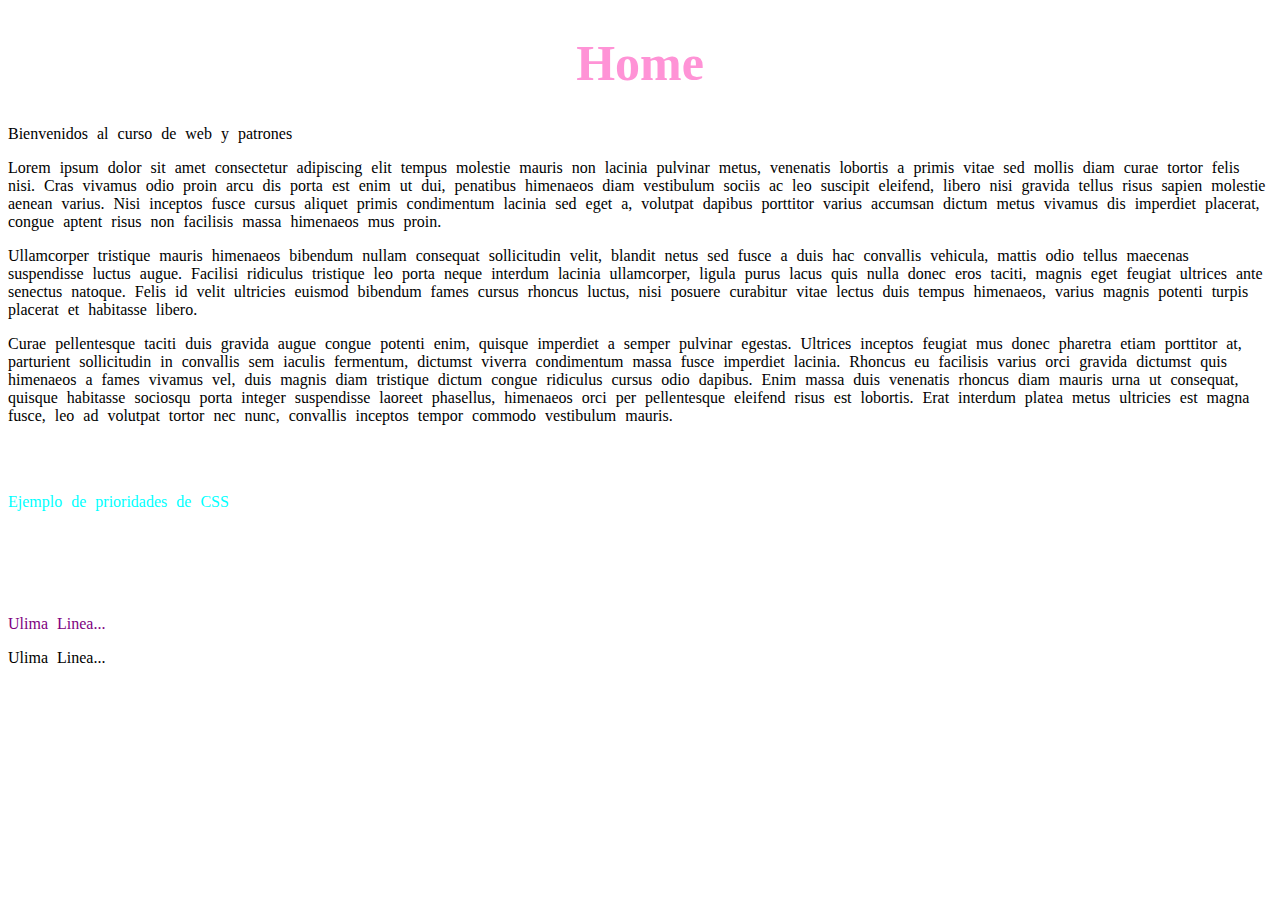
==== src/main/resources/static/index.html @ 757c4050 "Se actualiza codigo de semana 2 para repasar para examen" ====
<!DOCTYPE html>

<html>
    <head>
        <title>Tienda en linea</title>
        <meta charset="UTF-8">
        <link href="css/estilos.css" rel="stylesheet" type="text/css"/>
        <meta name="viewport" content="width=device-width, initial-scale=1.0">
        <style>
            .prioridad{
                color: cyan;
            }
        </style>
    </head>
    <body>
        <div>
            <h1 id= "tituloPrincipal" style="text-align: center;">Home</h1>
            <p>Bienvenidos al curso de web y patrones</p>
        </div>
        
        <p class="parrafoNegrita parrafoEspecial">Lorem ipsum dolor sit amet consectetur adipiscing elit tempus molestie mauris non lacinia pulvinar metus, venenatis lobortis a primis vitae sed mollis diam curae tortor felis nisi. Cras vivamus odio proin arcu dis porta est enim ut dui, penatibus himenaeos diam vestibulum sociis ac leo suscipit eleifend, libero nisi gravida tellus risus sapien molestie aenean varius. Nisi inceptos fusce cursus aliquet primis condimentum lacinia sed eget a, volutpat dapibus porttitor varius accumsan dictum metus vivamus dis imperdiet placerat, congue aptent risus non facilisis massa himenaeos mus proin.</p>
        <p class="parrafoNegrita">Ullamcorper tristique mauris himenaeos bibendum nullam consequat sollicitudin velit, blandit netus sed fusce a duis hac convallis vehicula, mattis odio tellus maecenas suspendisse luctus augue. Facilisi ridiculus tristique leo porta neque interdum lacinia ullamcorper, ligula purus lacus quis nulla donec eros taciti, magnis eget feugiat ultrices ante senectus natoque. Felis id velit ultricies euismod bibendum fames cursus rhoncus luctus, nisi posuere curabitur vitae lectus duis tempus himenaeos, varius magnis potenti turpis placerat et habitasse libero.</p>
        <p class="parrafoNegrita">Curae pellentesque taciti duis gravida augue congue potenti enim, quisque imperdiet a semper pulvinar egestas. Ultrices inceptos feugiat mus donec pharetra etiam porttitor at, parturient sollicitudin in convallis sem iaculis fermentum, dictumst viverra condimentum massa fusce imperdiet lacinia. Rhoncus eu facilisis varius orci gravida dictumst quis himenaeos a fames vivamus vel, duis magnis diam tristique dictum congue ridiculus cursus odio dapibus. Enim massa duis venenatis rhoncus diam mauris urna ut consequat, quisque habitasse sociosqu porta integer suspendisse laoreet phasellus, himenaeos orci per pellentesque eleifend risus est lobortis. Erat interdum platea metus ultricies est magna fusce, leo ad volutpat tortor nec nunc, convallis inceptos tempor commodo vestibulum mauris.</p>
        <br />
        <br />
        <p class="prioridad">Ejemplo de prioridades de CSS</p>
        <br />
        <br />
        <br />
        <br />
        <p class="prioridad1 prioridad2">Ulima Linea...</p>
        <p>Ulima Linea...</p>
    </body>
</html>
---- src/main/resources/static/css/estilos.css ----
/*
Click nbfs://nbhost/SystemFileSystem/Templates/Licenses/license-default.txt to change this license
Click nbfs://nbhost/SystemFileSystem/Templates/Other/CascadeStyleSheet.css to edit this template
*/
/* 
    Created on : 23 oct 2024, 22:05:48
    Author     : Sofii
*/

/* Selector de ID */
#tituloPrincipal {
    color: #ff93d6;
    font-size: 50px
    
}

.parrafonegrita {
    font-weight: bold;
    color: darkgreen;
    
}

.parrafoEspecial {
    font-family: Comic Sans MS;
}

.prioridad {
    color:red;
}
.prioridad1 {
    color:red;
}
.prioridad2 {
    color:purple;
}

p{
    word-spacing: 5px;
}
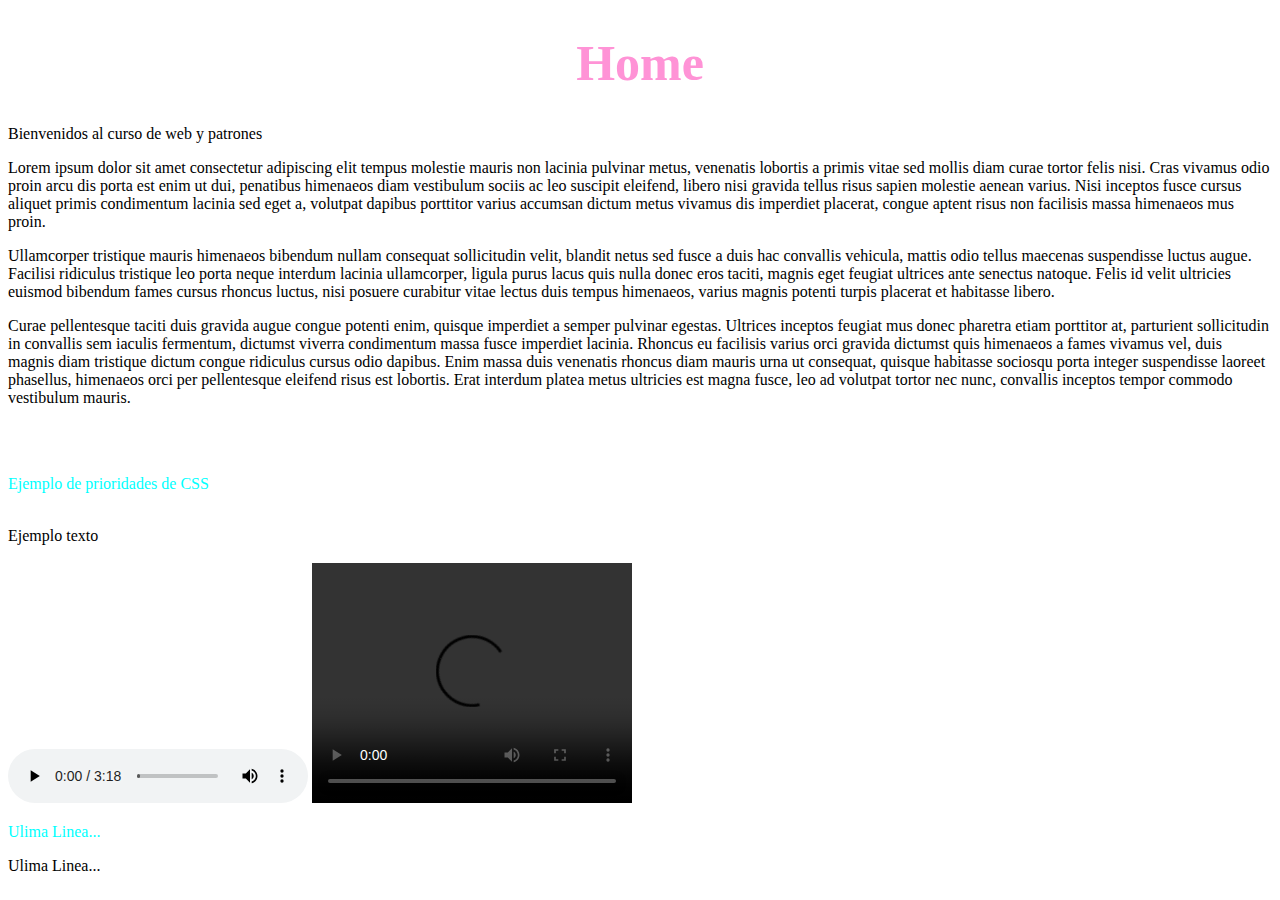
==== commit 3d2203be: "SEMANA 4" ====
--- a/src/main/resources/static/index.html
+++ b/src/main/resources/static/index.html
@@ -25,10 +25,20 @@
         <br />
         <p class="prioridad">Ejemplo de prioridades de CSS</p>
         <br />
+        <div class=" ejemploCajas">
+               Ejemplo texto
         <br />
         <br />
+        <audio controls>
+            <source src="audios/one_direction_no_control_audio_mp3_2081.mp3" type="audio/mpeg">
+            Your browser does not support the <code>audio</code> tag.
+        </audio>
+        <video width="320" height="240" controls>
+            <source src="videos/one_direction_best_song_ever_h264_5856.mp4" type="video/mp4">
+            Your browser does not support the <code>video</code> tag.
+        </video>       
         <br />
-        <p class="prioridad1 prioridad2">Ulima Linea...</p>
+        <p class="prioridad2 prioridad">Ulima Linea...</p>
         <p>Ulima Linea...</p>
     </body>
 </html>
--- a/src/main/resources/static/css/estilos.css
+++ b/src/main/resources/static/css/estilos.css
@@ -27,13 +27,59 @@
 .prioridad {
     color:red;
 }
-.prioridad1 {
+.prioridad1 {p{
+    word-spacing: 5px;
+}
+
+.ejemploCajas {
+    border: 2px solid black;
+    
+    /* 1 parametro = aplica a los 4 lados */
+    /*padding-top: 10px;*/
+    
+    /* 2 parametro = top/bottom - left/right */
+    padding: 20px 10px;
+    
+    /* 3 parametro = top - left/right - bottom*/
+    padding: 20px 10px 15px;
+    
+    /* 4 parametro = top - left - right - bottom*/
+    padding: 20px 10px 15px 30px;
+    margin: 20px 10px 15px 30px;
+    
+    width: 50%;
+    margin: 0 auto;
+}
+
     color:red;
 }
 .prioridad2 {
     color:purple;
 }
 
-p{
-    word-spacing: 5px;
+
+a:link{
+    color:crimson;
+    background-color: aquamarine;
+    border: 2px solid aquamarine;
+    margin-top: 10px;
+    padding: 4px;
+    border-radius: 25px;
+    
+}
+
+a:visited {
+    color: black;
+    background-color: chartreuse;   
+}
+
+a:hover {
+    color: white;
+    background-color: green;
+    transition: 1.5s;
+}
+
+a:active {
+    color: white;
+    background-color: purple;
 }